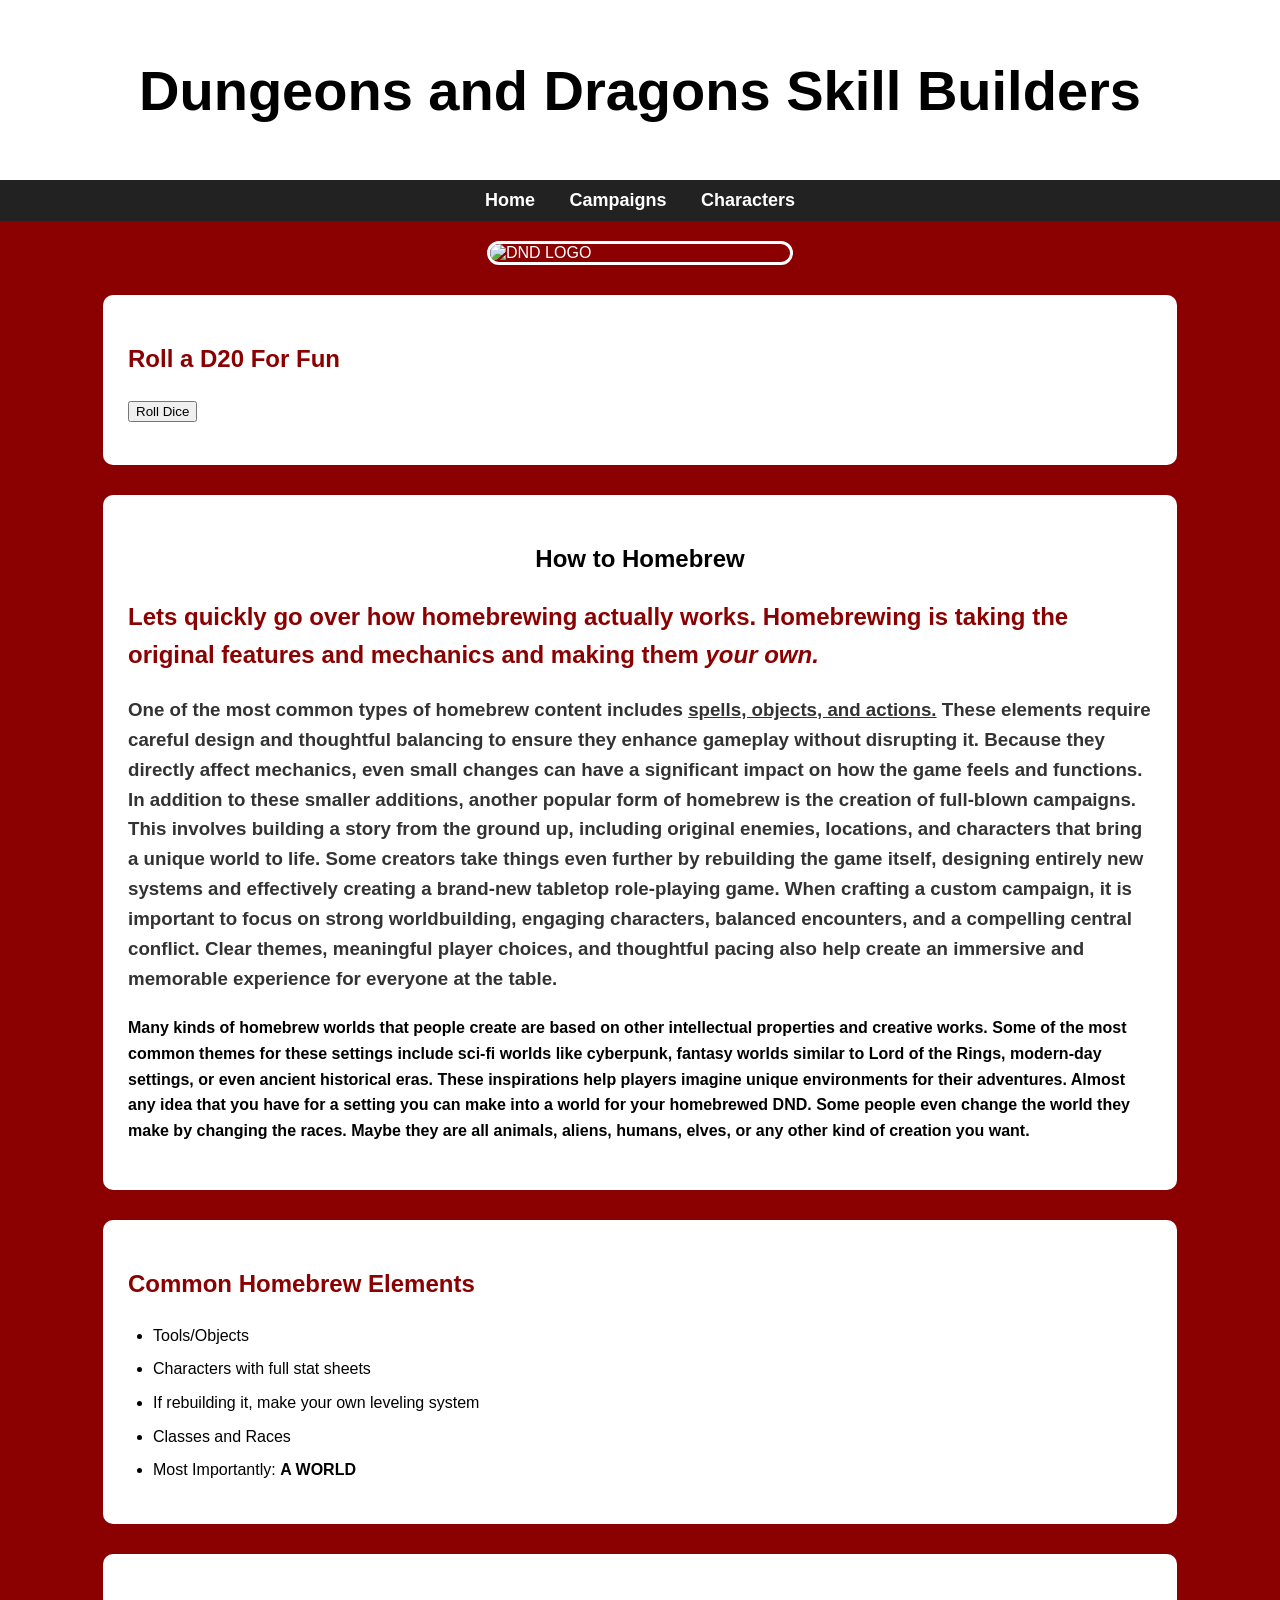
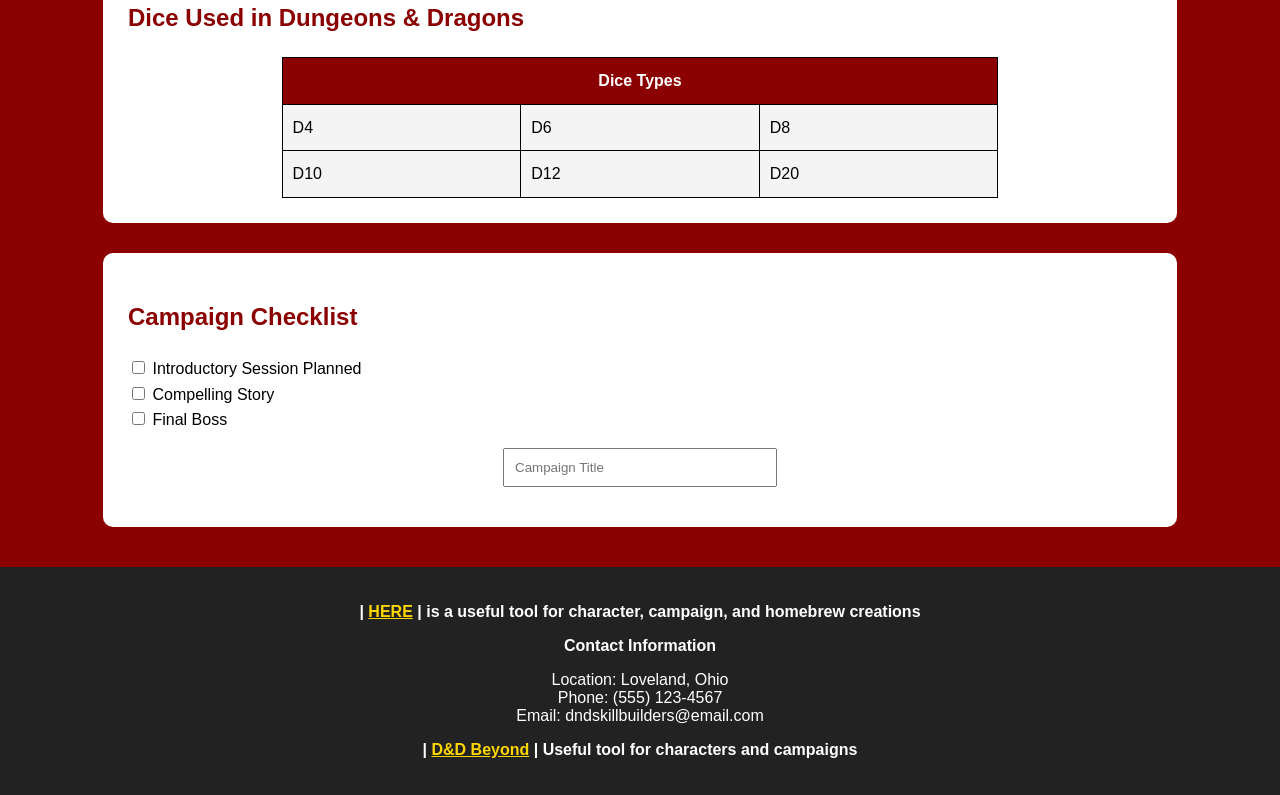
==== index.html @ ec44b696 "Add files via upload" ====
<!DOCTYPE html>
<html lang="en">

<head>
<title>Dungeons and Dragons Skill Builders</title>
<link rel="stylesheet" href="style.css">
</head>

<body>

<header>
<h1>Dungeons and Dragons Skill Builders</h1>
</header>

<nav>
<a href="index.html">Home</a>
<a href="campaign.html">Campaigns</a>
<a href="characters.html">Characters</a>
</nav>

<img class="roundimage" src="https://www.enworld.org/media/dnd-logo-png.97731/full" alt="DND LOGO">
<section>
<script>
function rollDice(){
let roll = Math.floor(Math.random() * 20) + 1;
document.getElementById("diceResult").innerHTML = "You rolled: " + roll;
}
</script>
<h2>Roll a D20 For Fun</h2>

<button onclick="rollDice()">Roll Dice</button>

<p id="diceResult"></p>

</section>
<section>

<h1>How to Homebrew</h1>

<h2>
Lets quickly go over how homebrewing actually works. Homebrewing is taking the original features and mechanics and making them <i>your own.</i>
</h2>

<h3>
One of the most common types of homebrew content includes <u>spells, objects, and actions.</u> These elements require careful design and thoughtful balancing to ensure they enhance gameplay without disrupting it. Because they directly affect mechanics, even small changes can have a significant impact on how the game feels and functions. In addition to these smaller additions, another popular form of homebrew is the creation of full-blown campaigns. This involves building a story from the ground up, including original enemies, locations, and characters that bring a unique world to life.

Some creators take things even further by rebuilding the game itself, designing entirely new systems and effectively creating a brand-new tabletop role-playing game. When crafting a custom campaign, it is important to focus on strong worldbuilding, engaging characters, balanced encounters, and a compelling central conflict. Clear themes, meaningful player choices, and thoughtful pacing also help create an immersive and memorable experience for everyone at the table.
</h3>

<h4>
Many kinds of homebrew worlds that people create are based on other intellectual properties and creative works. Some of the most common themes for these settings include sci-fi worlds like cyberpunk, fantasy worlds similar to Lord of the Rings, modern-day settings, or even ancient historical eras. These inspirations help players imagine unique environments for their adventures. Almost any idea that you have for a setting you can make into a world for your homebrewed DND. Some people even change the world they make by changing the races. Maybe they are all animals, aliens, humans, elves, or any other kind of creation you want.
</h4>

</section>

<section>

<h2>Common Homebrew Elements</h2>

<ul>
<li>Tools/Objects</li>
<li>Characters with full stat sheets</li>
<li>If rebuilding it, make your own leveling system</li>
<li>Classes and Races</li>
<li>Most Importantly: <b>A WORLD</b></li>
</ul>

</section>

<section>

<h2>Dice Used in Dungeons & Dragons</h2>

<table>

<tr>
<th colspan="3">Dice Types</th>
</tr>

<tr>
<td>D4</td>
<td>D6</td>
<td>D8</td>
</tr>

<tr>
<td>D10</td>
<td>D12</td>
<td>D20</td>
</tr>

</table>

</section>

</section>

<section>

<h2>Campaign Checklist</h2>

<label><input type="checkbox"> Introductory Session Planned</label><br>
<label><input type="checkbox"> Compelling Story</label><br>
<label><input type="checkbox"> Final Boss</label>

<input type="text" placeholder="Campaign Title">

</section>

<footer>

<p>
<b>| <a href="https://www.dndbeyond.com">HERE</a> | is a useful tool for character, campaign, and homebrew creations</b>
</p>
<p><b>Contact Information</b></p>

<p>
Location: Loveland, Ohio<br>
Phone: (555) 123-4567<br>
Email: dndskillbuilders@email.com
</p>

<p>
<b>| <a href="https://www.dndbeyond.com">D&D Beyond</a> | Useful tool for characters and campaigns</b>
</p>
</footer>


</body>
</html>
---- style.css ----
/* Page background and default text */
body{
    background-color:#8b0000;
    font-family: Arial, Helvetica, sans-serif;
    margin:0;
    color:white;
}

/* Header */
header{
    background-color:white;
    color:black;
    text-align:center;
    padding:20px;
    font-size:28px;
    font-weight:bold;
}

/* Navigation bar */
nav{
    background-color:#222;
    padding:10px;
    text-align:center;
}

nav a{
    color:white;
    text-decoration:none;
    margin:15px;
    font-weight:bold;
    font-size:18px;
}

nav a:hover{
    color:gold;
}

/* Main content sections */
section{
    background-color:white;
    color:black;
    width:80%;
    margin:30px auto;
    padding:25px;
    border-radius:10px;
    line-height:1.6;
}

/* Headings */
h1{
    text-align:center;
}

h2{
    color:#8b0000;
}

h3{
    color:#333;
}

/* Lists */
ul{
    padding-left:25px;
}

li{
    margin-bottom:8px;
}

/* Images */
.roundimage{
    border:3px solid white;
    border-radius:100px;
    display:block;
    margin:20px auto;
    width:300px;
}

/* Tables */
table{
    width:70%;
    margin:auto;
    border-collapse:collapse;
}

th{
    background-color:#8b0000;
    color:white;
    padding:10px;
}

td{
    background-color:#f4f4f4;
    color:black;
    padding:10px;
}

table, th, td{
    border:1px solid black;
}

/* Forms / inputs */
input[type="text"]{
    display:block;
    margin:15px auto;
    padding:10px;
    width:250px;
}

/* Footer */
footer{
    background-color:#222;
    text-align:center;
    padding:20px;
    margin-top:40px;
}

footer a{
    color:gold;
}
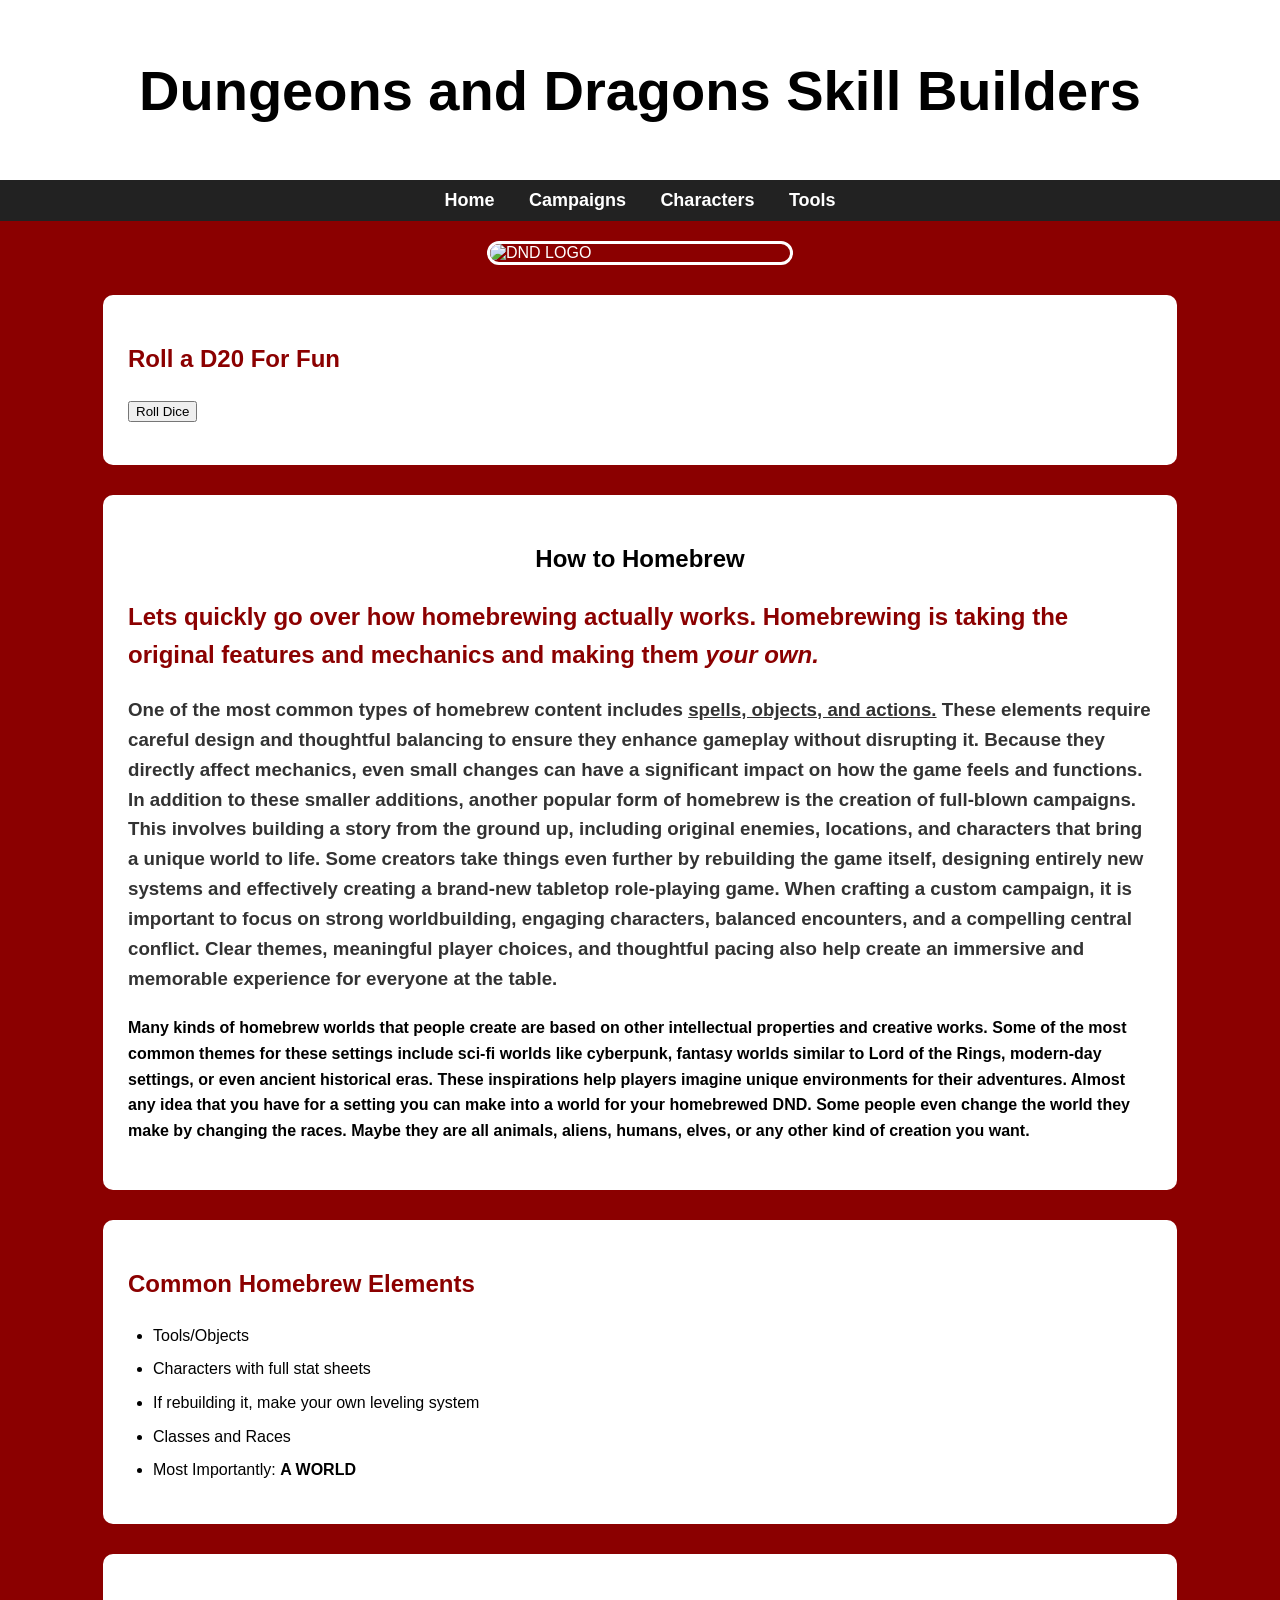
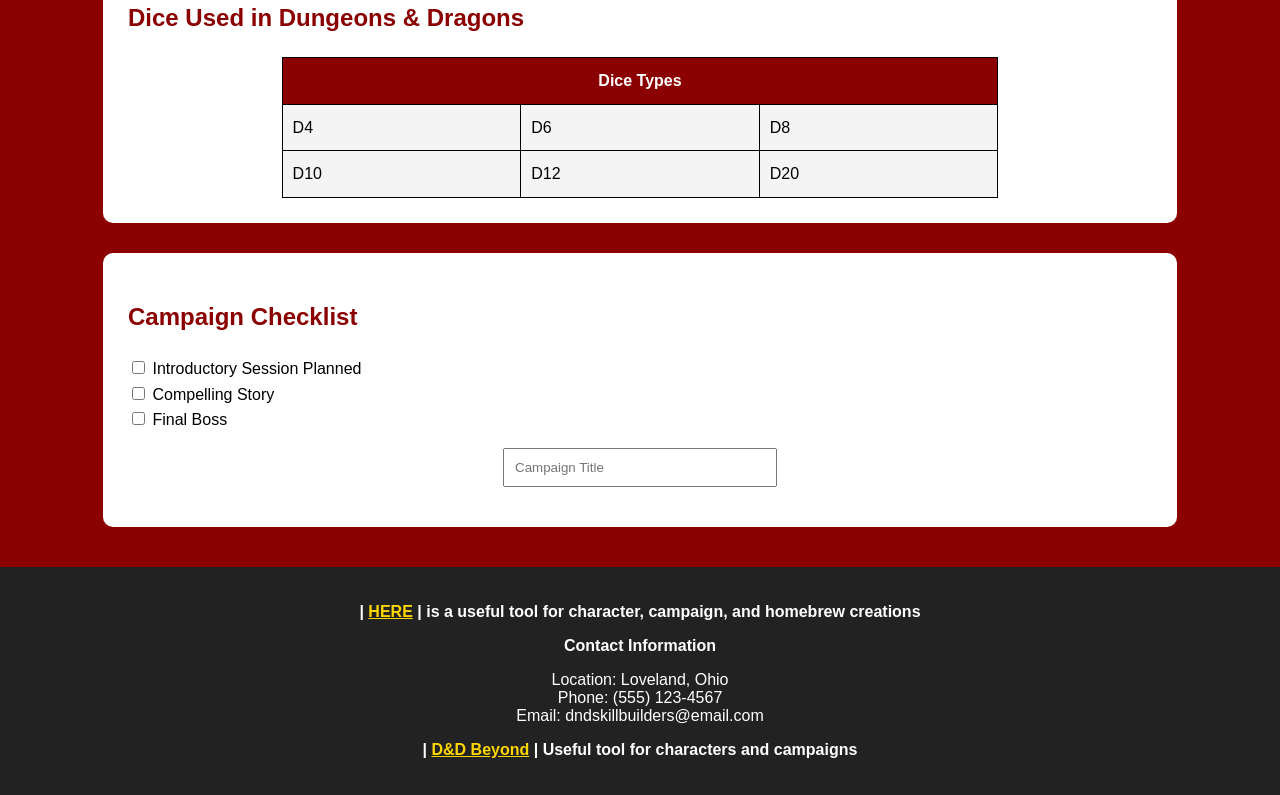
==== commit ae60e9cc: "Update index.html" ====
--- a/index.html
+++ b/index.html
@@ -16,6 +16,7 @@
 <a href="index.html">Home</a>
 <a href="campaign.html">Campaigns</a>
 <a href="characters.html">Characters</a>
+<a href="materialize.html">Tools</a>
 </nav>
 
 <img class="roundimage" src="https://www.enworld.org/media/dnd-logo-png.97731/full" alt="DND LOGO">
@@ -127,4 +128,4 @@
 
 
 </body>
-</html>+</html>
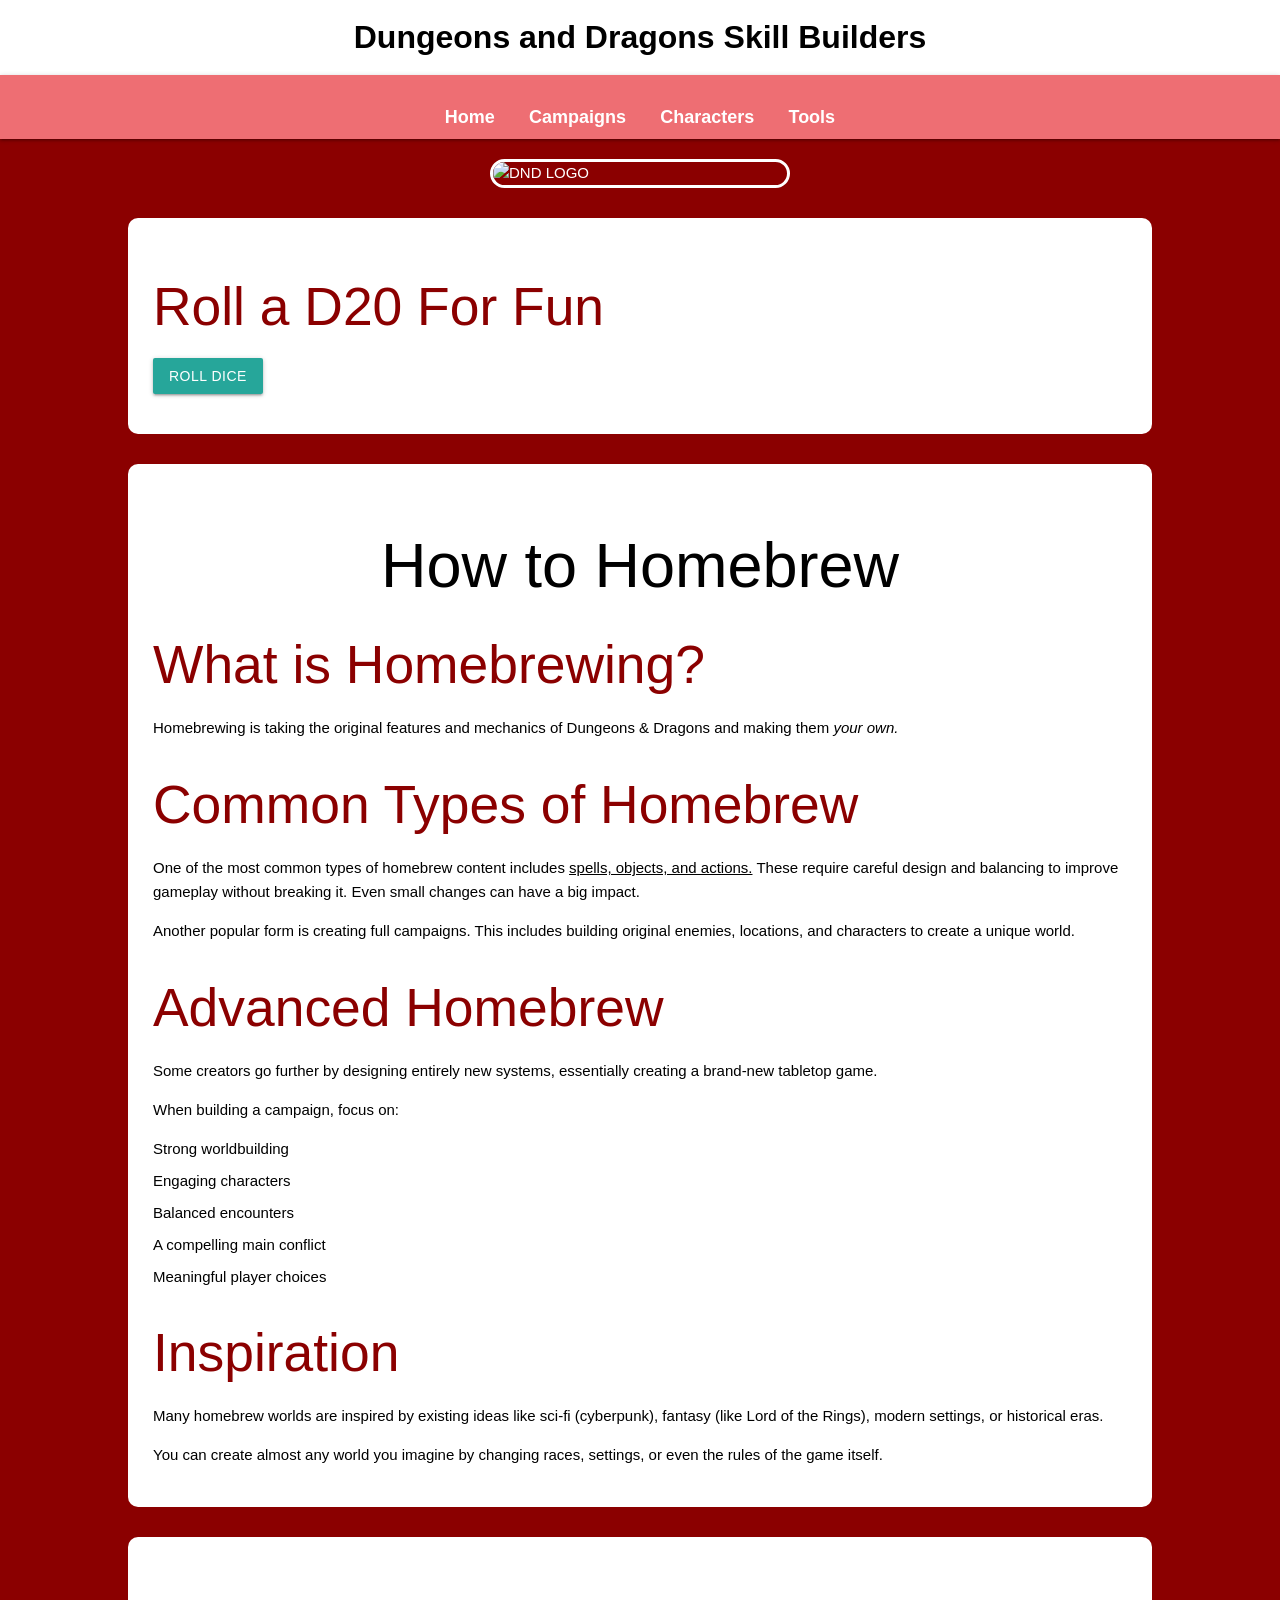
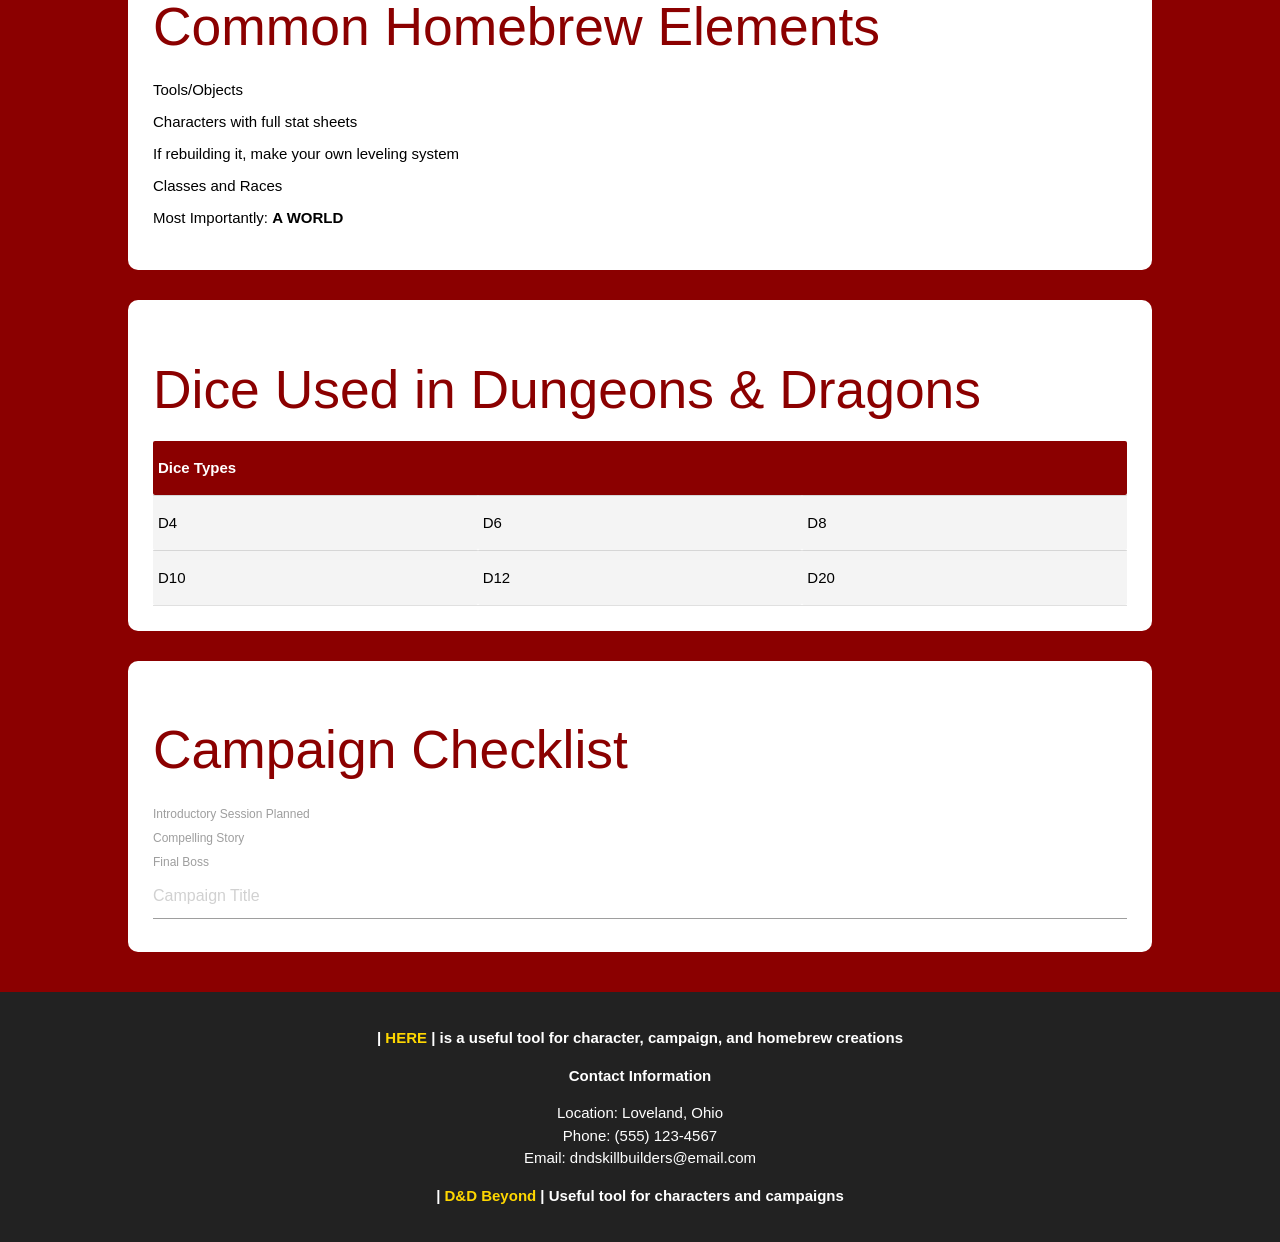
==== commit 1a5103bd: "Add files via upload" ====
--- a/index.html
+++ b/index.html
@@ -4,6 +4,8 @@
 <head>
 <title>Dungeons and Dragons Skill Builders</title>
 <link rel="stylesheet" href="style.css">
+<link href="https://cdnjs.cloudflare.com/ajax/libs/materialize/1.0.0/css/materialize.min.css" rel="stylesheet">
+</head>
 </head>
 
 <body>
@@ -29,8 +31,7 @@
 </script>
 <h2>Roll a D20 For Fun</h2>
 
-<button onclick="rollDice()">Roll Dice</button>
-
+<button onclick="rollDice()" class="btn">Roll Dice</button>
 <p id="diceResult"></p>
 
 </section>
@@ -38,19 +39,49 @@
 
 <h1>How to Homebrew</h1>
 
-<h2>
-Lets quickly go over how homebrewing actually works. Homebrewing is taking the original features and mechanics and making them <i>your own.</i>
-</h2>
+<h2>What is Homebrewing?</h2>
 
-<h3>
-One of the most common types of homebrew content includes <u>spells, objects, and actions.</u> These elements require careful design and thoughtful balancing to ensure they enhance gameplay without disrupting it. Because they directly affect mechanics, even small changes can have a significant impact on how the game feels and functions. In addition to these smaller additions, another popular form of homebrew is the creation of full-blown campaigns. This involves building a story from the ground up, including original enemies, locations, and characters that bring a unique world to life.
+<p>
+Homebrewing is taking the original features and mechanics of Dungeons & Dragons and making them <i>your own.</i>
+</p>
 
-Some creators take things even further by rebuilding the game itself, designing entirely new systems and effectively creating a brand-new tabletop role-playing game. When crafting a custom campaign, it is important to focus on strong worldbuilding, engaging characters, balanced encounters, and a compelling central conflict. Clear themes, meaningful player choices, and thoughtful pacing also help create an immersive and memorable experience for everyone at the table.
-</h3>
+<h2>Common Types of Homebrew</h2>
 
-<h4>
-Many kinds of homebrew worlds that people create are based on other intellectual properties and creative works. Some of the most common themes for these settings include sci-fi worlds like cyberpunk, fantasy worlds similar to Lord of the Rings, modern-day settings, or even ancient historical eras. These inspirations help players imagine unique environments for their adventures. Almost any idea that you have for a setting you can make into a world for your homebrewed DND. Some people even change the world they make by changing the races. Maybe they are all animals, aliens, humans, elves, or any other kind of creation you want.
-</h4>
+<p>
+One of the most common types of homebrew content includes <u>spells, objects, and actions.</u> These require careful design and balancing to improve gameplay without breaking it. Even small changes can have a big impact.
+</p>
+
+<p>
+Another popular form is creating full campaigns. This includes building original enemies, locations, and characters to create a unique world.
+</p>
+
+<h2>Advanced Homebrew</h2>
+
+<p>
+Some creators go further by designing entirely new systems, essentially creating a brand-new tabletop game.
+</p>
+
+<p>
+When building a campaign, focus on:
+</p>
+
+<ul>
+<li>Strong worldbuilding</li>
+<li>Engaging characters</li>
+<li>Balanced encounters</li>
+<li>A compelling main conflict</li>
+<li>Meaningful player choices</li>
+</ul>
+
+<h2>Inspiration</h2>
+
+<p>
+Many homebrew worlds are inspired by existing ideas like sci-fi (cyberpunk), fantasy (like Lord of the Rings), modern settings, or historical eras.
+</p>
+
+<p>
+You can create almost any world you imagine by changing races, settings, or even the rules of the game itself.
+</p>
 
 </section>
 
@@ -126,6 +157,12 @@
 </p>
 </footer>
 
+<script src="https://cdnjs.cloudflare.com/ajax/libs/materialize/1.0.0/js/materialize.min.js"></script>
 
+<script>
+document.addEventListener('DOMContentLoaded', function() {
+    M.AutoInit();
+});
+</script>
 </body>
-</html>
+</html>
--- a/style.css
+++ b/style.css
@@ -6,14 +6,25 @@
     color:white;
 }
 
-/* Header */
 header{
     background-color:white;
     color:black;
     text-align:center;
     padding:20px;
-    font-size:28px;
+}
+
+/* Main title */
+header h1{
+    margin:0;
+    font-size:32px;
     font-weight:bold;
+}
+
+/* Subtitle */
+header p{
+    margin:5px 0 0 0;
+    font-size:18px;
+    color:#8b0000; /* matches your site theme */
 }
 
 /* Navigation bar */
@@ -118,4 +129,14 @@
 
 footer a{
     color:gold;
+}
+
+.collapsible {
+    display: inline-block;
+    width: auto;
+    max-width: 250px;
+}
+
+.collapsible-wrapper {
+    text-align: center;
 }
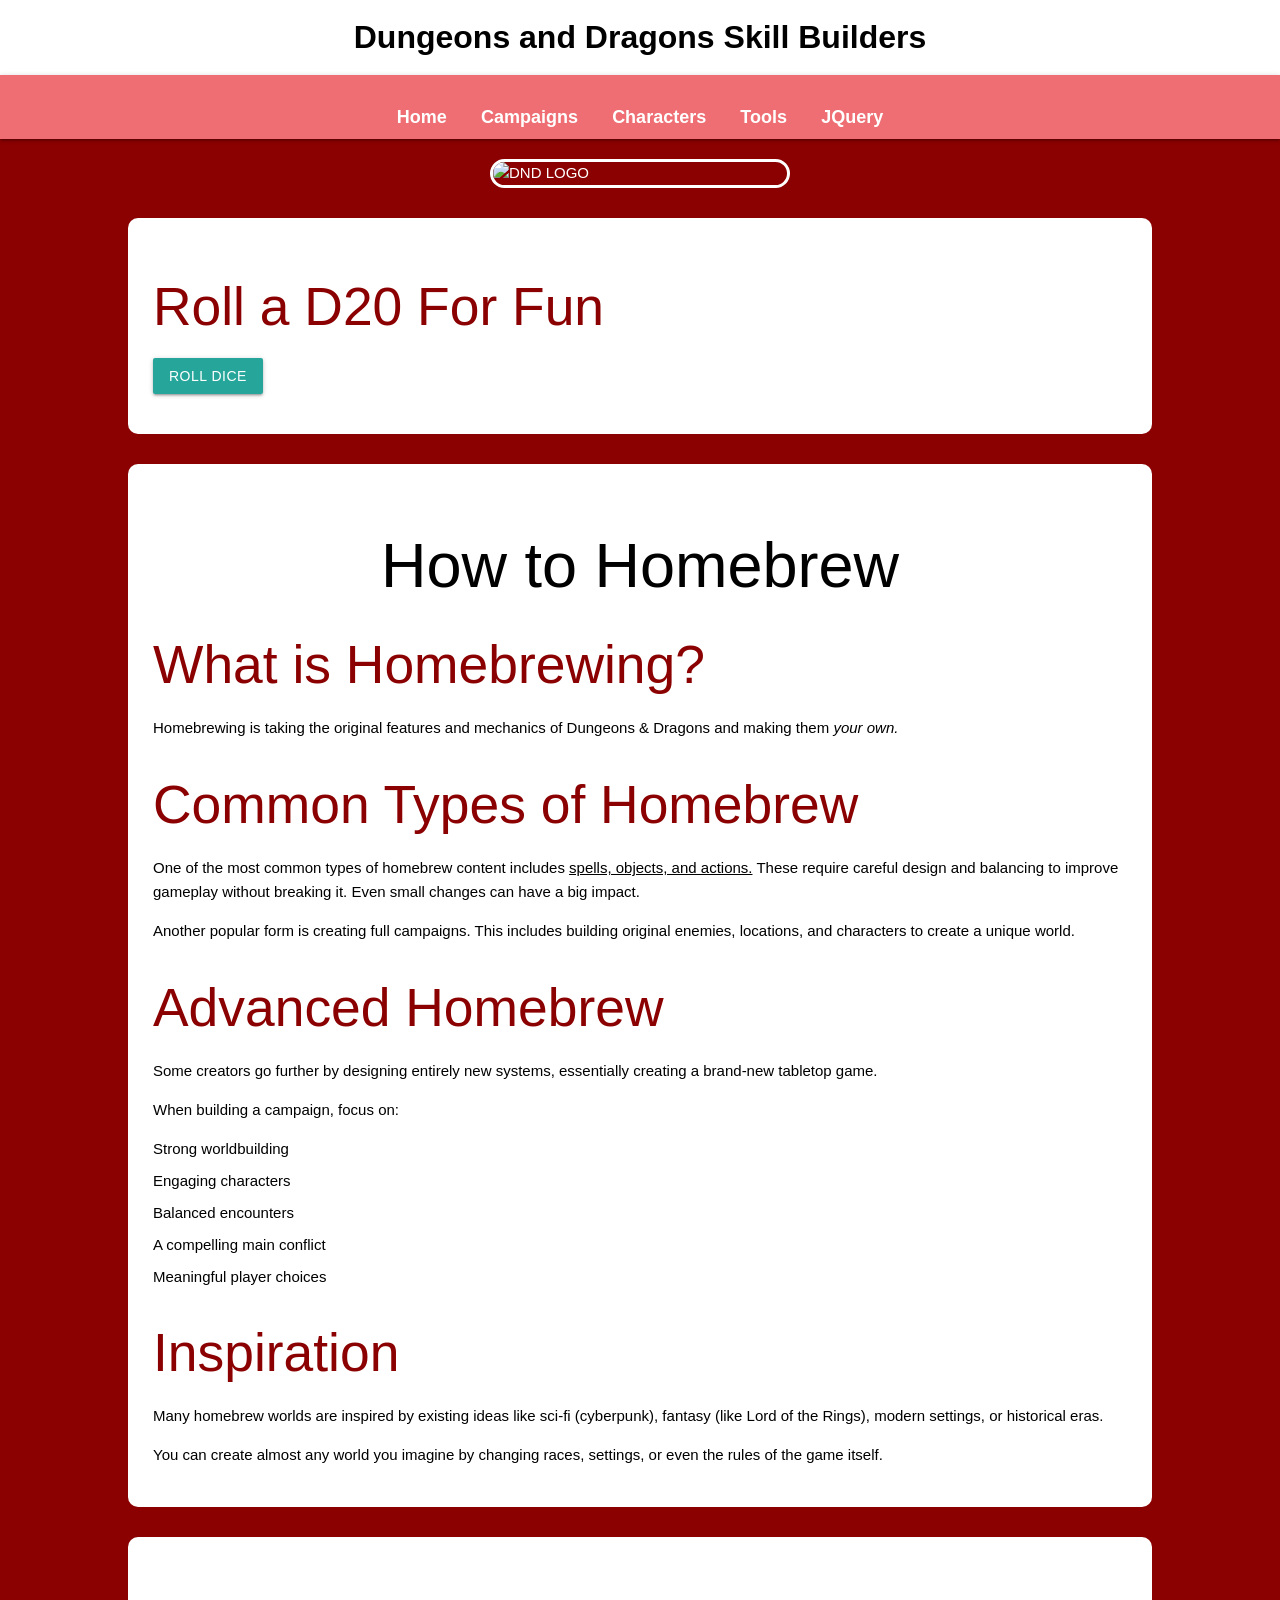
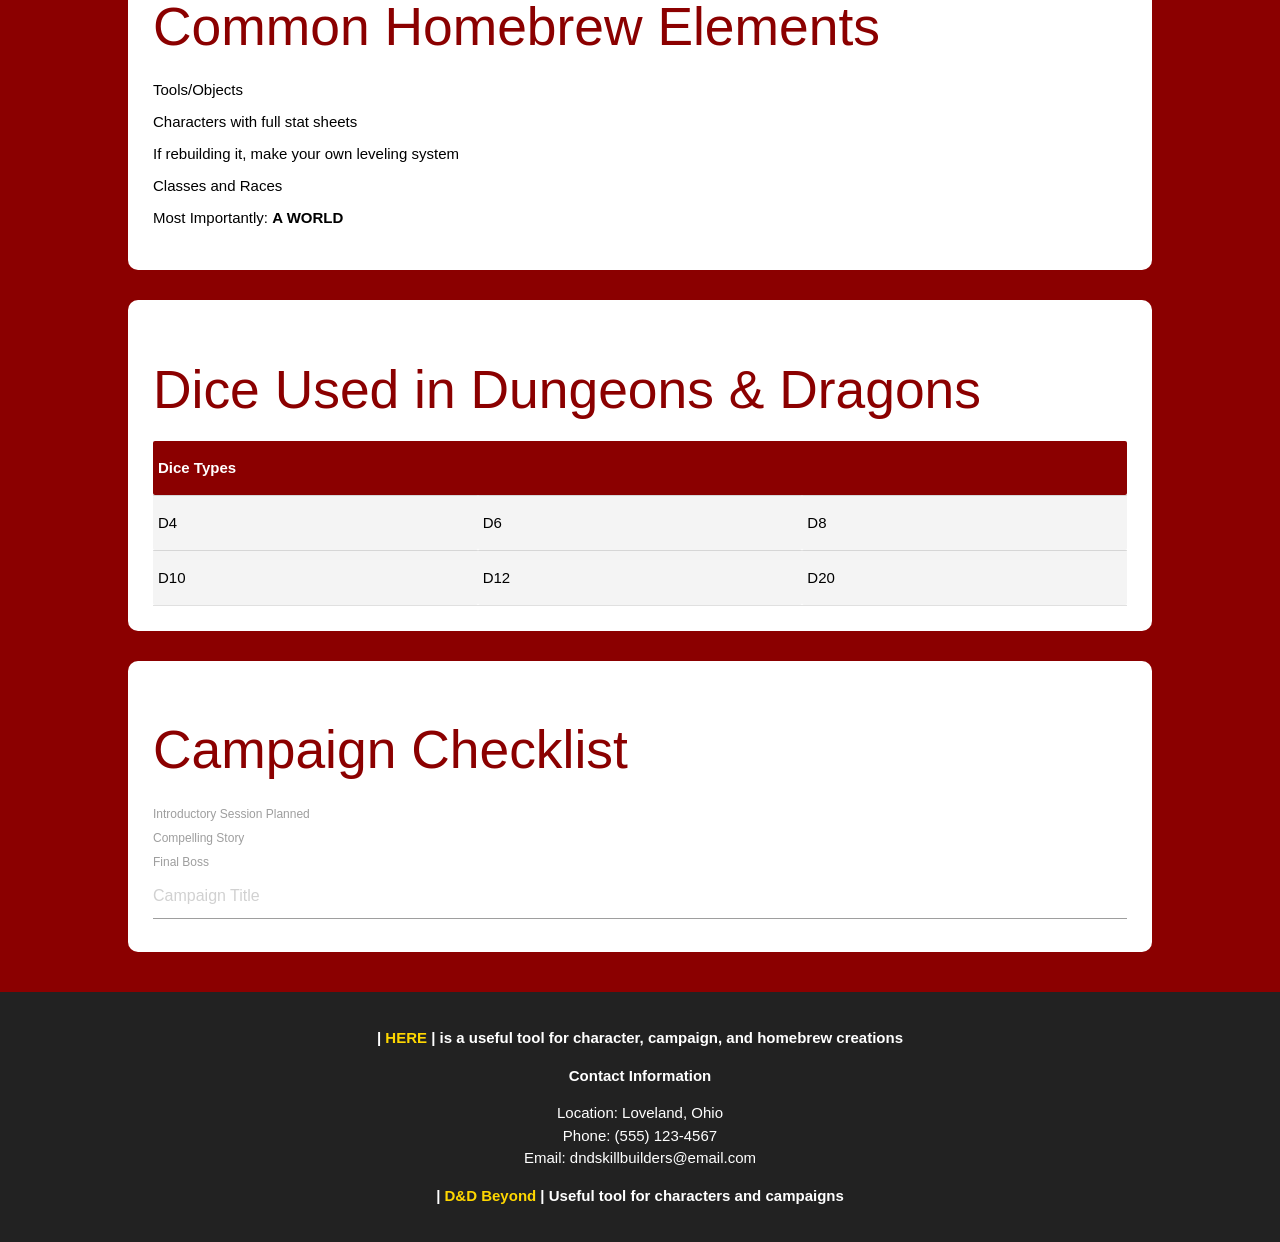
==== commit 0ae49b6a: "Add files via upload" ====
--- a/index.html
+++ b/index.html
@@ -19,6 +19,7 @@
 <a href="campaign.html">Campaigns</a>
 <a href="characters.html">Characters</a>
 <a href="materialize.html">Tools</a>
+<a href="jquery.html">JQuery</a>
 </nav>
 
 <img class="roundimage" src="https://www.enworld.org/media/dnd-logo-png.97731/full" alt="DND LOGO">
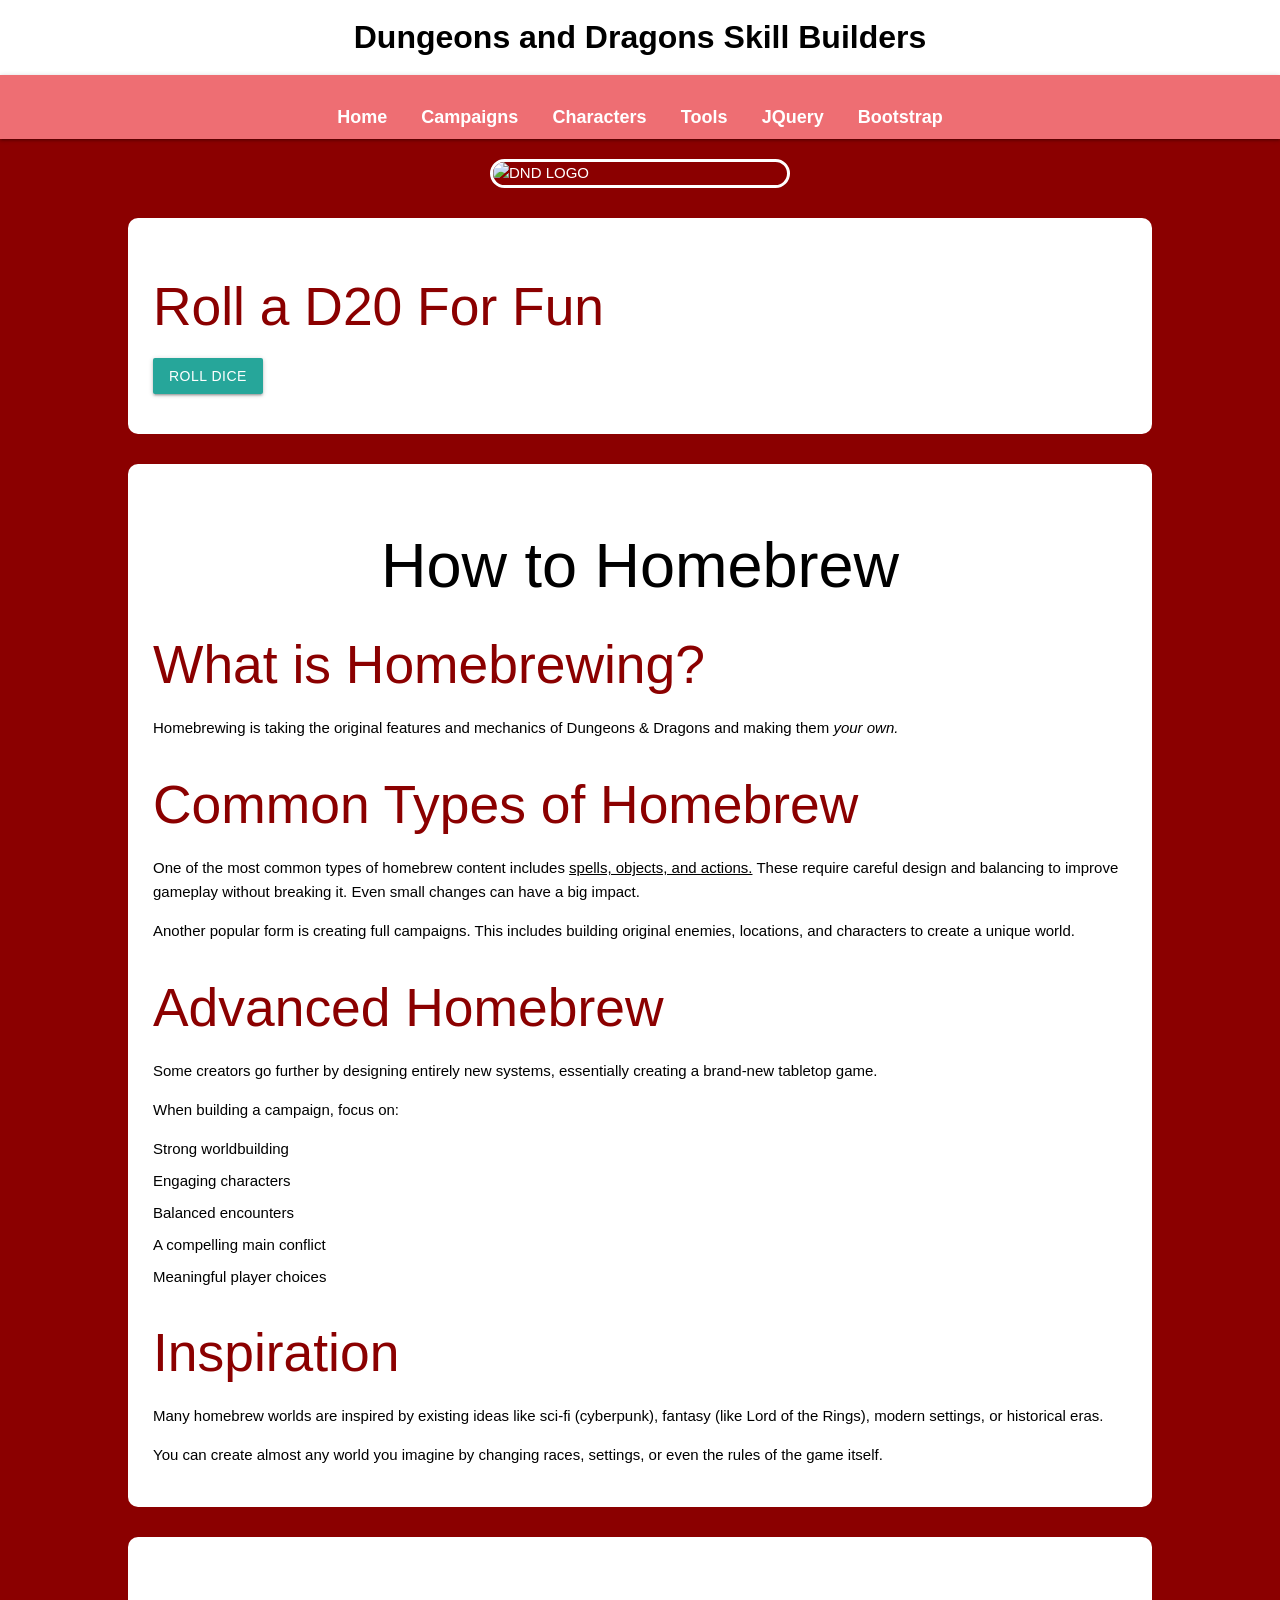
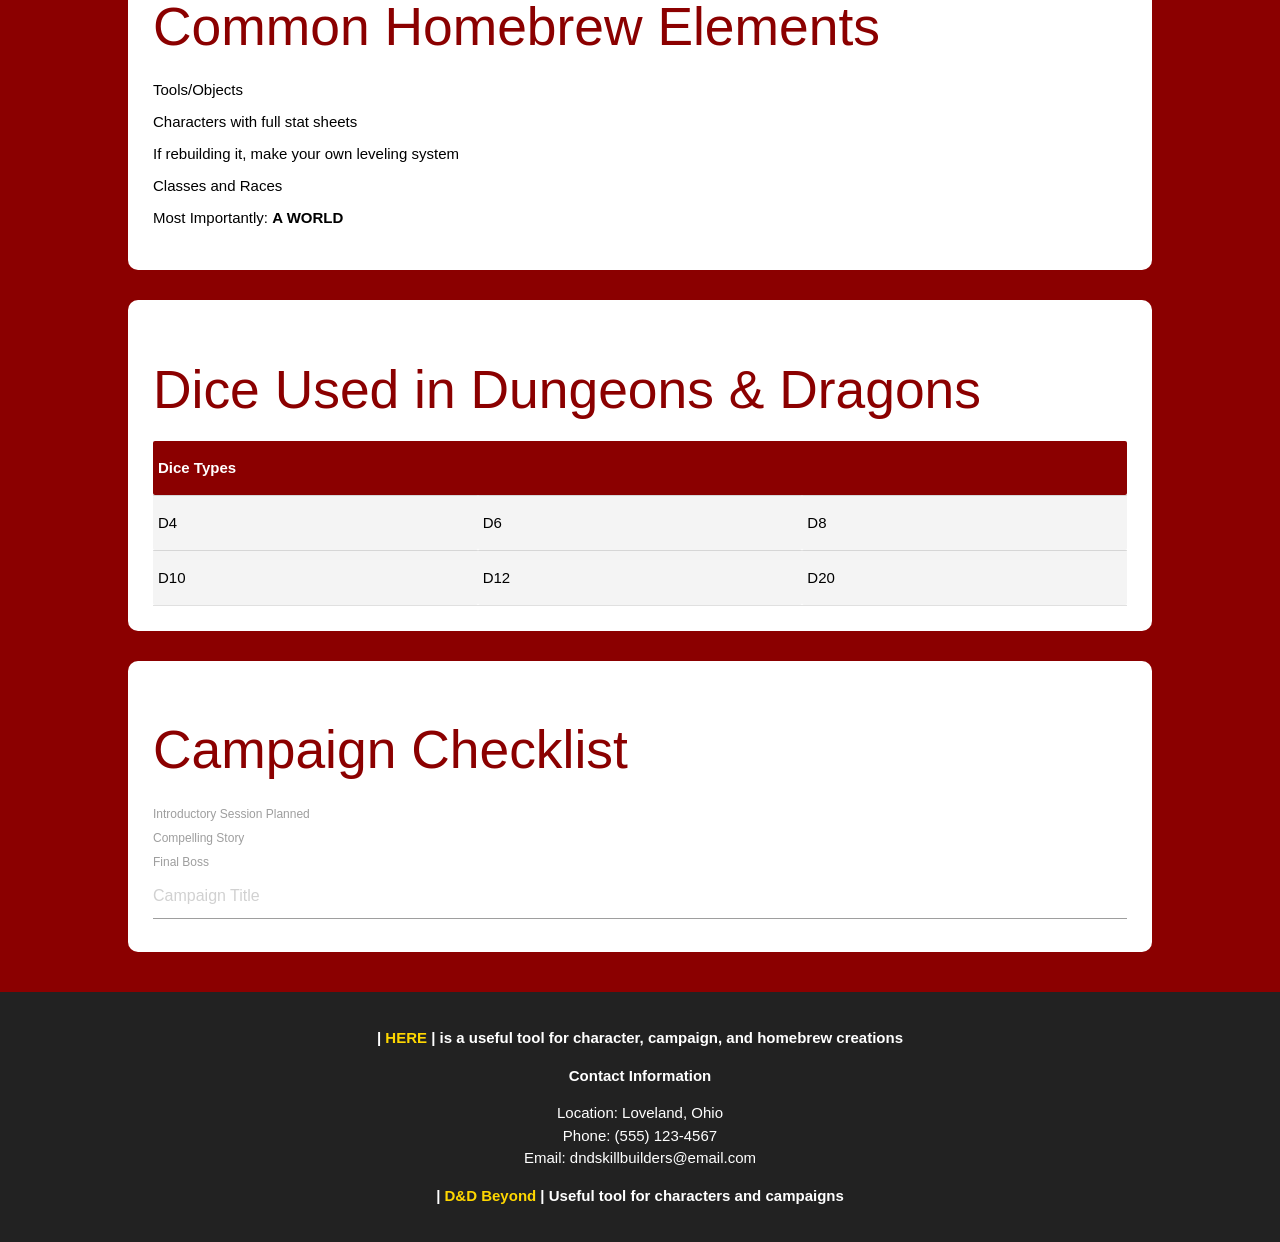
==== commit 9d1ee5b6: "Add files via upload" ====
--- a/index.html
+++ b/index.html
@@ -20,6 +20,7 @@
 <a href="characters.html">Characters</a>
 <a href="materialize.html">Tools</a>
 <a href="jquery.html">JQuery</a>
+<a href="bootstrap.html">Bootstrap</a>
 </nav>
 
 <img class="roundimage" src="https://www.enworld.org/media/dnd-logo-png.97731/full" alt="DND LOGO">
